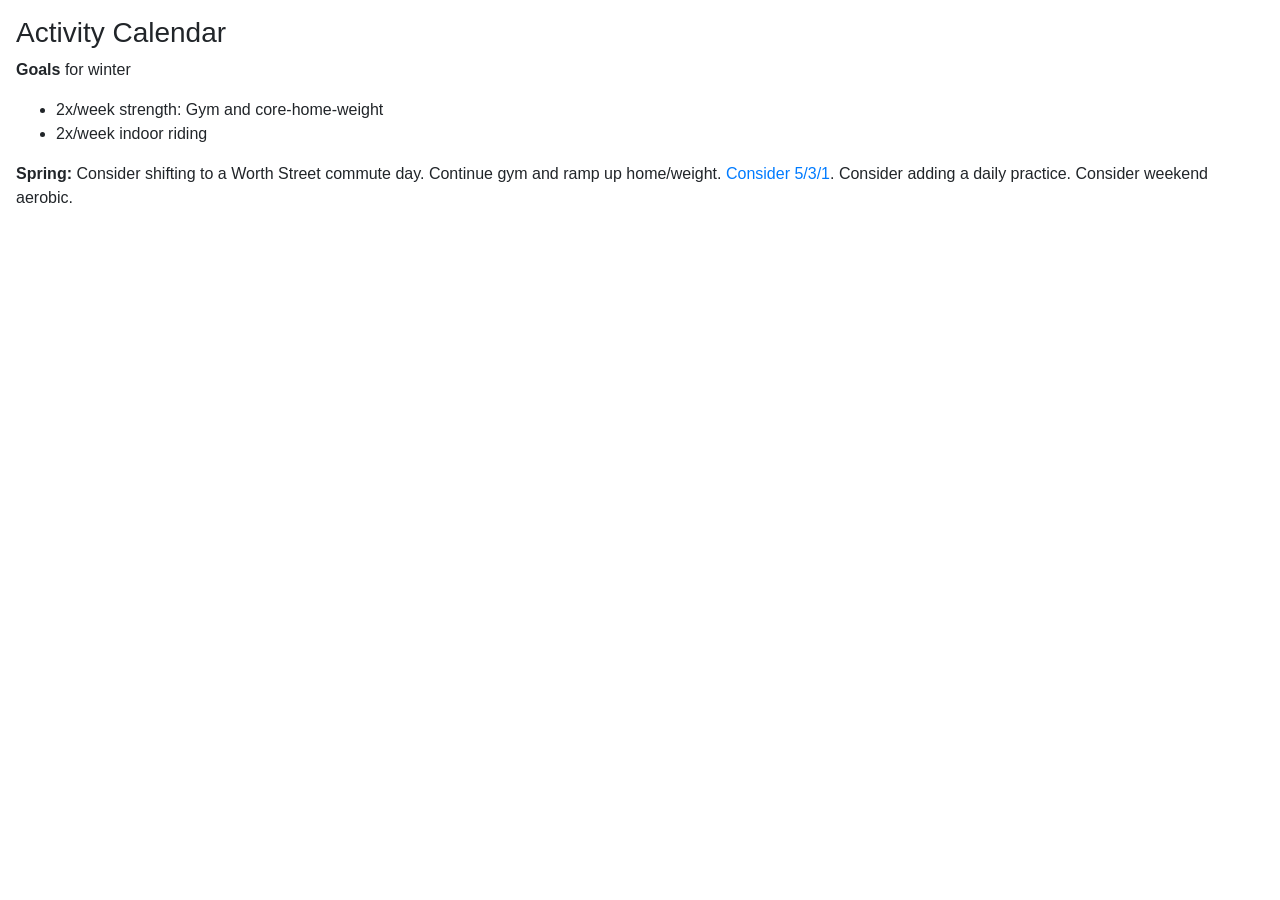
==== index.html @ 35ee1b07 "Add files via upload" ====
<!DOCTYPE html>
<html>
  <head>
    <!--
    Other ideas:
      Click to show a day's details.
      Add scheduled / done color indicators.
      Click to show a week's summary.

      Create conditional styling for 
        Biking:       <i class="fas fa-bicycle"></i>
        Gym:          <i class="fas fa-dumbbell"></i>
        Gen'l active: <i class="fas fa-walking"></i>
        (get FontAwesome 5)

      Break up Item.Notes so that you can calculate off of it
      Save everything to one big data object? 

  -->

    <!-- Bootstrap 4.1 -->
    <link
      rel="stylesheet"
      href="https://stackpath.bootstrapcdn.com/bootstrap/4.1.3/css/bootstrap.min.css"
    />

    <!-- Fontawesome 5.9.0 -->
    <link
      rel="stylesheet"
      href="https://cdnjs.cloudflare.com/ajax/libs/font-awesome/5.9.0/css/all.min.css"
      integrity="sha512-q3eWabyZPc1XTCmF+8/LuE1ozpg5xxn7iO89yfSOd5/oKvyqLngoNGsx8jq92Y8eXJ/IRxQbEC+FGSYxtk2oiw=="
      crossorigin="anonymous"
      referrerpolicy="no-referrer"
    />

    <style>
      .calendar {
        display: grid;
        grid-template-columns: repeat(7, 1fr);
        border: 1px solid #ccc;
      }

      .calendar-header,
      .calendar-day {
        border: 1px solid #ddd;
        padding: 6px;
      }

      .calendar-header {
        font-weight: bold;
        text-align: center;
        background: #f8f9fa;
      }

      .date-number {
        font-weight: bold;
        margin-bottom: 4px;
      }

      .activity {
        font-size: 0.85em;
        margin-bottom: 4px;
        padding: 8px;
        background: #e9f2ff;
        border-radius: 3px;
      }

      .activity.done {
        background: #d4edda; /* Bootstrap green */
        border-left: 4px solid #28a745;
      }

      .activity.missed {
        background: #f8d7da; /* Bootstrap red/pink */
        border-left: 4px solid #dc3545;
      }

      .activity.rest {
        background: #d4edda75; /* Bootstrap green */
      }

      hr {
        margin-top: 0.25rem;
        margin-bottom: 0.25rem;
      }
    </style>
  </head>
  <body>
    <body class="p-3">
      <h3>Activity Calendar</h3>
      <p><strong>Goals</strong> for winter
      <ul>
        <li>2x/week strength: Gym and core-home-weight </li>
        <li>2x/week indoor riding</li>
      </ul></p>
      <p><strong>Spring:</strong> Consider shifting to a Worth Street commute day. Continue gym and ramp up home/weight. <a href="https://t-nation.com/t/5-3-1-how-to-build-pure-strength/281694">Consider 5/3/1</a>. Consider adding a daily practice. Consider weekend aerobic.</p>
      <div id="calendar"></div>
    </body>

    <script>
      // SET FILE URL
      const trackerURL =
        "https://docs.google.com/spreadsheets/d/e/2PACX-1vTBUFreWSuNQf5WjF3kZuS4kViTkppPcPgk3a1yOwXJJGcozdl8r2-aEDy7Ev10YoQsOb47dszCYTpl/pub?gid=0&single=true&output=csv";

      fetch(trackerURL)
        .then((r) => r.text())
        .then((csv) => {
          const rows = parseCSV(csv);
          console.log("Parsed rows:", rows);
          buildCalendar(rows);
        });

      // --------------------
      // REAL CSV PARSER (handles quotes & commas)
      // --------------------
      function parseCSV(csv) {
        const rows = [];
        let current = [];
        let value = "";
        let insideQuotes = false;

        for (let i = 0; i < csv.length; i++) {
          const c = csv[i];

          if (c === '"') {
            insideQuotes = !insideQuotes;
          } else if (c === "," && !insideQuotes) {
            current.push(value);
            value = "";
          } else if ((c === "\n" || c === "\r") && !insideQuotes) {
            if (value || current.length) {
              current.push(value);
              rows.push(current);
            }
            current = [];
            value = "";
          } else {
            value += c;
          }
        }

        if (value || current.length) {
          current.push(value);
          rows.push(current);
        }

        const headers = rows[0];

        return rows
          .slice(1)
          .filter((r) => r.length === headers.length)
          .map((r) => {
            const obj = {};
            headers.forEach((h, i) => {
              obj[h.trim()] = r[i].trim();
            });
            return obj;
          });
      }

      // --------------------
      // DATE HELPERS (M/D/YY)
      // --------------------
      function parseUSDate(s) {
        if (!s) return NaN;

        const [m, d, y] = s.split("/");
        if (!m || !d || !y) return NaN;

        const year = y.length === 2 ? Number("20" + y) : Number(y);
        return new Date(year, Number(m) - 1, Number(d));
      }

      function toISODate(d) {
        return (
          d.getFullYear() +
          "-" +
          String(d.getMonth() + 1).padStart(2, "0") +
          "-" +
          String(d.getDate()).padStart(2, "0")
        );
      }

      // --------------------
      // GROUP BY DATE
      // --------------------
      function groupByDate(rows) {
        const map = {};

        rows.forEach((r) => {
          const d = parseUSDate(r.Date);
          if (isNaN(d)) return;

          const iso = toISODate(d);
          if (!map[iso]) map[iso] = [];
          map[iso].push(r);
        });

        return map;
      }

      // --------------------
      // DATE RANGE
      // --------------------
      function getDateRange(rows) {
        const dates = rows
          .map((r) => parseUSDate(r.Date))
          .filter((d) => !isNaN(d));

        if (!dates.length) return null;

        const min = new Date(Math.min(...dates));
        const max = new Date(Math.max(...dates));

        // Monday-based index (Mon = 0, Sun = 6)
        const minOffset = (min.getDay() + 6) % 7;
        const maxOffset = (max.getDay() + 6) % 7;

        // move min back to Monday
        min.setDate(min.getDate() - minOffset);

        // move max forward to Sunday
        max.setDate(max.getDate() + (6 - maxOffset));

        return { min, max };
      }

      // --------------------
      // BUILD CALENDAR
      // --------------------
      function buildCalendar(rows) {
        const calendar = document.getElementById("calendar");
        const grouped = groupByDate(rows);
        const range = getDateRange(rows);

        if (!range) {
          calendar.innerHTML = "No valid dates";
          return;
        }

        const { min, max } = range;

        calendar.innerHTML = "";
        calendar.className = "calendar";

        ["Mon", "Tue", "Wed", "Thu", "Fri", "Sat", "Sun"].forEach((d) => {
          const h = document.createElement("div");
          h.className = "calendar-header";
          h.textContent = d;
          calendar.appendChild(h);
        });

        let d = new Date(min);
        while (d <= max) {
          const dayDiv = document.createElement("div");
          dayDiv.className = "calendar-day";

          const iso = toISODate(d);

          const num = document.createElement("div");
          num.className = "date-number";
          num.textContent = d.getDate();
          dayDiv.appendChild(num);

          if (grouped[iso]) {
            grouped[iso].forEach((item) => {
              const a = document.createElement("div");

              let activityClass = "activity";
              if (item.Done) {
                const doneValue = item.Done.toLowerCase();
                if (doneValue === "yes" && item.Activity != "Rest")
                  activityClass += " done";
                else if (doneValue === "no") activityClass += " missed";
                else if (doneValue === "yes" && item.Activity === "Rest")
                  activityClass += " rest";
              }

              a.className = activityClass;

              const icon = item.Activity.includes("Ride")
                ? '<i class="fas fa-biking"></i> '
                : item.Activity === "Gym"
                ? '<i class="fas fa-dumbbell"></i> '
                : item.Activity === "Core/weight"
                ? '<i class="fas fa-universal-access"></i> '
                : item.Activity === "Other"
                ? '<i class="fas fa-walking"></i>'
                : "";

              const notes = (item.Notes || "")
                .replace(/;\s*/g, "<br>") // line breaks
                .replace(/\|/g, ": "); // key/value separator

              a.innerHTML = `
          <strong>${icon}${item.Activity}</strong>

          ${item.Time ? `<hr>${item.Time}` : ""}

          ${notes ? `<hr>${notes}` : ""}
        `;

              dayDiv.appendChild(a);
            });
          }

          calendar.appendChild(dayDiv);
          d.setDate(d.getDate() + 1);
        }
      }
    </script>
  </body>
</html>
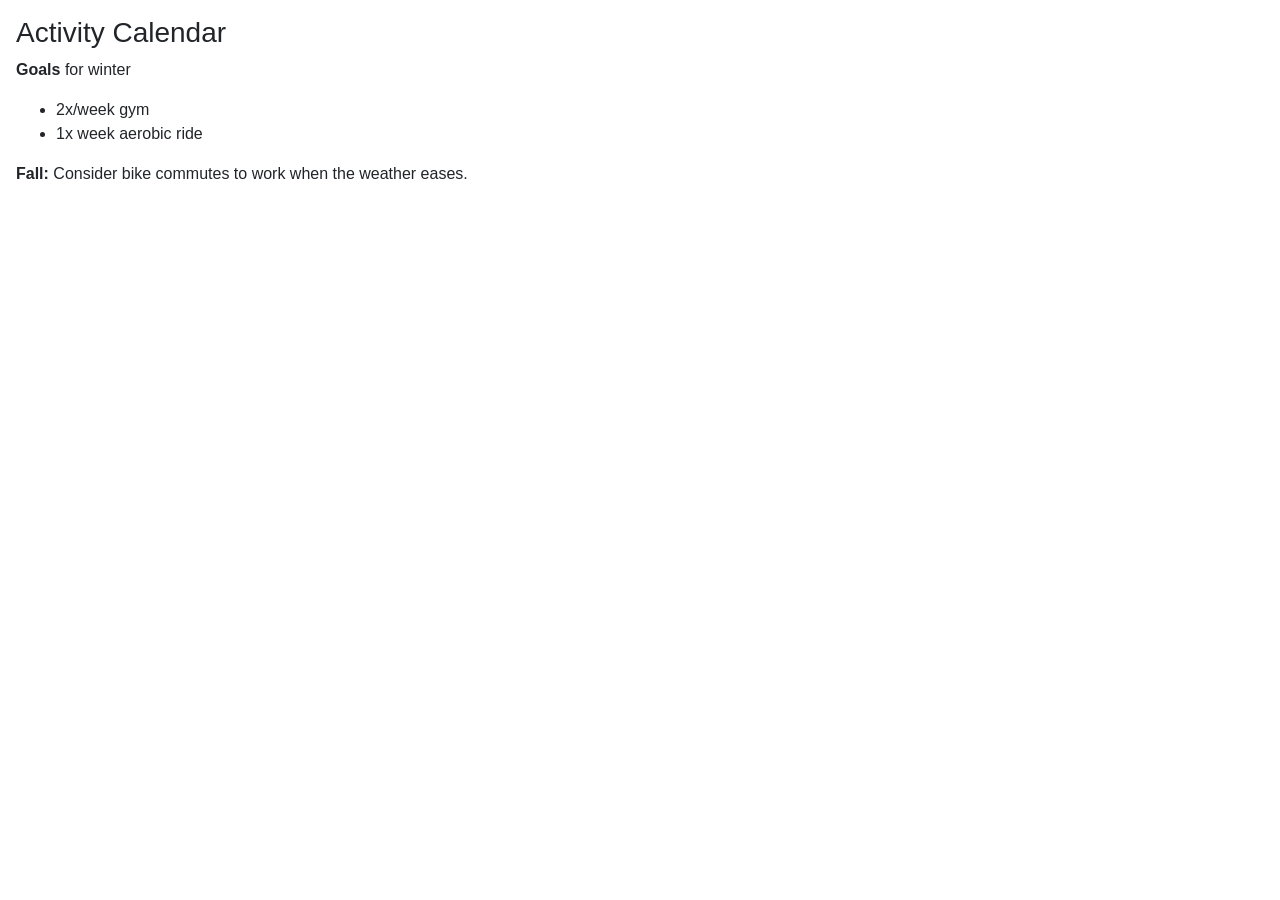
==== commit 8c528145: "update" ====
--- a/index.html
+++ b/index.html
@@ -18,6 +18,8 @@
 
   -->
 
+    <link rel="stylesheet" href="assets/styles.css">
+
     <!-- Bootstrap 4.1 -->
     <link
       rel="stylesheet"
@@ -33,281 +35,21 @@
       referrerpolicy="no-referrer"
     />
 
-    <style>
-      .calendar {
-        display: grid;
-        grid-template-columns: repeat(7, 1fr);
-        border: 1px solid #ccc;
-      }
 
-      .calendar-header,
-      .calendar-day {
-        border: 1px solid #ddd;
-        padding: 6px;
-      }
-
-      .calendar-header {
-        font-weight: bold;
-        text-align: center;
-        background: #f8f9fa;
-      }
-
-      .date-number {
-        font-weight: bold;
-        margin-bottom: 4px;
-      }
-
-      .activity {
-        font-size: 0.85em;
-        margin-bottom: 4px;
-        padding: 8px;
-        background: #e9f2ff;
-        border-radius: 3px;
-      }
-
-      .activity.done {
-        background: #d4edda; /* Bootstrap green */
-        border-left: 4px solid #28a745;
-      }
-
-      .activity.missed {
-        background: #f8d7da; /* Bootstrap red/pink */
-        border-left: 4px solid #dc3545;
-      }
-
-      .activity.rest {
-        background: #d4edda75; /* Bootstrap green */
-      }
-
-      hr {
-        margin-top: 0.25rem;
-        margin-bottom: 0.25rem;
-      }
-    </style>
   </head>
-  <body>
     <body class="p-3">
       <h3>Activity Calendar</h3>
       <p><strong>Goals</strong> for winter
       <ul>
-        <li>2x/week strength: Gym and core-home-weight </li>
-        <li>2x/week indoor riding</li>
+        <li>2x/week gym </li>
+        <li>1x week aerobic ride</li>
       </ul></p>
-      <p><strong>Spring:</strong> Consider shifting to a Worth Street commute day. Continue gym and ramp up home/weight. <a href="https://t-nation.com/t/5-3-1-how-to-build-pure-strength/281694">Consider 5/3/1</a>. Consider adding a daily practice. Consider weekend aerobic.</p>
+      <p><strong>Fall:</strong> Consider bike commutes to work when the weather eases.</p>
       <div id="calendar"></div>
     </body>
 
-    <script>
-      // SET FILE URL
-      const trackerURL =
-        "https://docs.google.com/spreadsheets/d/e/2PACX-1vTBUFreWSuNQf5WjF3kZuS4kViTkppPcPgk3a1yOwXJJGcozdl8r2-aEDy7Ev10YoQsOb47dszCYTpl/pub?gid=0&single=true&output=csv";
+<script src="assets/main.js"></script>
 
-      fetch(trackerURL)
-        .then((r) => r.text())
-        .then((csv) => {
-          const rows = parseCSV(csv);
-          console.log("Parsed rows:", rows);
-          buildCalendar(rows);
-        });
+</html>
 
-      // --------------------
-      // REAL CSV PARSER (handles quotes & commas)
-      // --------------------
-      function parseCSV(csv) {
-        const rows = [];
-        let current = [];
-        let value = "";
-        let insideQuotes = false;
 
-        for (let i = 0; i < csv.length; i++) {
-          const c = csv[i];
-
-          if (c === '"') {
-            insideQuotes = !insideQuotes;
-          } else if (c === "," && !insideQuotes) {
-            current.push(value);
-            value = "";
-          } else if ((c === "\n" || c === "\r") && !insideQuotes) {
-            if (value || current.length) {
-              current.push(value);
-              rows.push(current);
-            }
-            current = [];
-            value = "";
-          } else {
-            value += c;
-          }
-        }
-
-        if (value || current.length) {
-          current.push(value);
-          rows.push(current);
-        }
-
-        const headers = rows[0];
-
-        return rows
-          .slice(1)
-          .filter((r) => r.length === headers.length)
-          .map((r) => {
-            const obj = {};
-            headers.forEach((h, i) => {
-              obj[h.trim()] = r[i].trim();
-            });
-            return obj;
-          });
-      }
-
-      // --------------------
-      // DATE HELPERS (M/D/YY)
-      // --------------------
-      function parseUSDate(s) {
-        if (!s) return NaN;
-
-        const [m, d, y] = s.split("/");
-        if (!m || !d || !y) return NaN;
-
-        const year = y.length === 2 ? Number("20" + y) : Number(y);
-        return new Date(year, Number(m) - 1, Number(d));
-      }
-
-      function toISODate(d) {
-        return (
-          d.getFullYear() +
-          "-" +
-          String(d.getMonth() + 1).padStart(2, "0") +
-          "-" +
-          String(d.getDate()).padStart(2, "0")
-        );
-      }
-
-      // --------------------
-      // GROUP BY DATE
-      // --------------------
-      function groupByDate(rows) {
-        const map = {};
-
-        rows.forEach((r) => {
-          const d = parseUSDate(r.Date);
-          if (isNaN(d)) return;
-
-          const iso = toISODate(d);
-          if (!map[iso]) map[iso] = [];
-          map[iso].push(r);
-        });
-
-        return map;
-      }
-
-      // --------------------
-      // DATE RANGE
-      // --------------------
-      function getDateRange(rows) {
-        const dates = rows
-          .map((r) => parseUSDate(r.Date))
-          .filter((d) => !isNaN(d));
-
-        if (!dates.length) return null;
-
-        const min = new Date(Math.min(...dates));
-        const max = new Date(Math.max(...dates));
-
-        // Monday-based index (Mon = 0, Sun = 6)
-        const minOffset = (min.getDay() + 6) % 7;
-        const maxOffset = (max.getDay() + 6) % 7;
-
-        // move min back to Monday
-        min.setDate(min.getDate() - minOffset);
-
-        // move max forward to Sunday
-        max.setDate(max.getDate() + (6 - maxOffset));
-
-        return { min, max };
-      }
-
-      // --------------------
-      // BUILD CALENDAR
-      // --------------------
-      function buildCalendar(rows) {
-        const calendar = document.getElementById("calendar");
-        const grouped = groupByDate(rows);
-        const range = getDateRange(rows);
-
-        if (!range) {
-          calendar.innerHTML = "No valid dates";
-          return;
-        }
-
-        const { min, max } = range;
-
-        calendar.innerHTML = "";
-        calendar.className = "calendar";
-
-        ["Mon", "Tue", "Wed", "Thu", "Fri", "Sat", "Sun"].forEach((d) => {
-          const h = document.createElement("div");
-          h.className = "calendar-header";
-          h.textContent = d;
-          calendar.appendChild(h);
-        });
-
-        let d = new Date(min);
-        while (d <= max) {
-          const dayDiv = document.createElement("div");
-          dayDiv.className = "calendar-day";
-
-          const iso = toISODate(d);
-
-          const num = document.createElement("div");
-          num.className = "date-number";
-          num.textContent = d.getDate();
-          dayDiv.appendChild(num);
-
-          if (grouped[iso]) {
-            grouped[iso].forEach((item) => {
-              const a = document.createElement("div");
-
-              let activityClass = "activity";
-              if (item.Done) {
-                const doneValue = item.Done.toLowerCase();
-                if (doneValue === "yes" && item.Activity != "Rest")
-                  activityClass += " done";
-                else if (doneValue === "no") activityClass += " missed";
-                else if (doneValue === "yes" && item.Activity === "Rest")
-                  activityClass += " rest";
-              }
-
-              a.className = activityClass;
-
-              const icon = item.Activity.includes("Ride")
-                ? '<i class="fas fa-biking"></i> '
-                : item.Activity === "Gym"
-                ? '<i class="fas fa-dumbbell"></i> '
-                : item.Activity === "Core/weight"
-                ? '<i class="fas fa-universal-access"></i> '
-                : item.Activity === "Other"
-                ? '<i class="fas fa-walking"></i>'
-                : "";
-
-              const notes = (item.Notes || "")
-                .replace(/;\s*/g, "<br>") // line breaks
-                .replace(/\|/g, ": "); // key/value separator
-
-              a.innerHTML = `
-          <strong>${icon}${item.Activity}</strong>
-
-          ${item.Time ? `<hr>${item.Time}` : ""}
-
-          ${notes ? `<hr>${notes}` : ""}
-        `;
-
-              dayDiv.appendChild(a);
-            });
-          }
-
-          calendar.appendChild(dayDiv);
-          d.setDate(d.getDate() + 1);
-        }
-      }
-    </script>
-  </body>
-</html>
--- a/assets/styles.css
+++ b/assets/styles.css
@@ -0,0 +1,49 @@
+      .calendar {
+        display: grid;
+        grid-template-columns: repeat(7, 1fr);
+        border: 1px solid #ccc;
+      }
+
+      .calendar-header,
+      .calendar-day {
+        border: 1px solid #ddd;
+        padding: 6px;
+      }
+
+      .calendar-header {
+        font-weight: bold;
+        text-align: center;
+        background: #f8f9fa;
+      }
+
+      .date-number {
+        font-weight: bold;
+        margin-bottom: 4px;
+      }
+
+      .activity {
+        font-size: 0.85em;
+        margin-bottom: 4px;
+        padding: 8px;
+        background: #e9f2ff;
+        border-radius: 3px;
+      }
+
+      .activity.done {
+        background: #d4edda; /* Bootstrap green */
+        border-left: 4px solid #28a745;
+      }
+
+      .activity.missed {
+        background: #f8d7da; /* Bootstrap red/pink */
+        border-left: 4px solid #dc3545;
+      }
+
+      .activity.rest {
+        background: #d4edda75; /* Bootstrap green */
+      }
+
+      hr {
+        margin-top: 0.25rem;
+        margin-bottom: 0.25rem;
+      }
